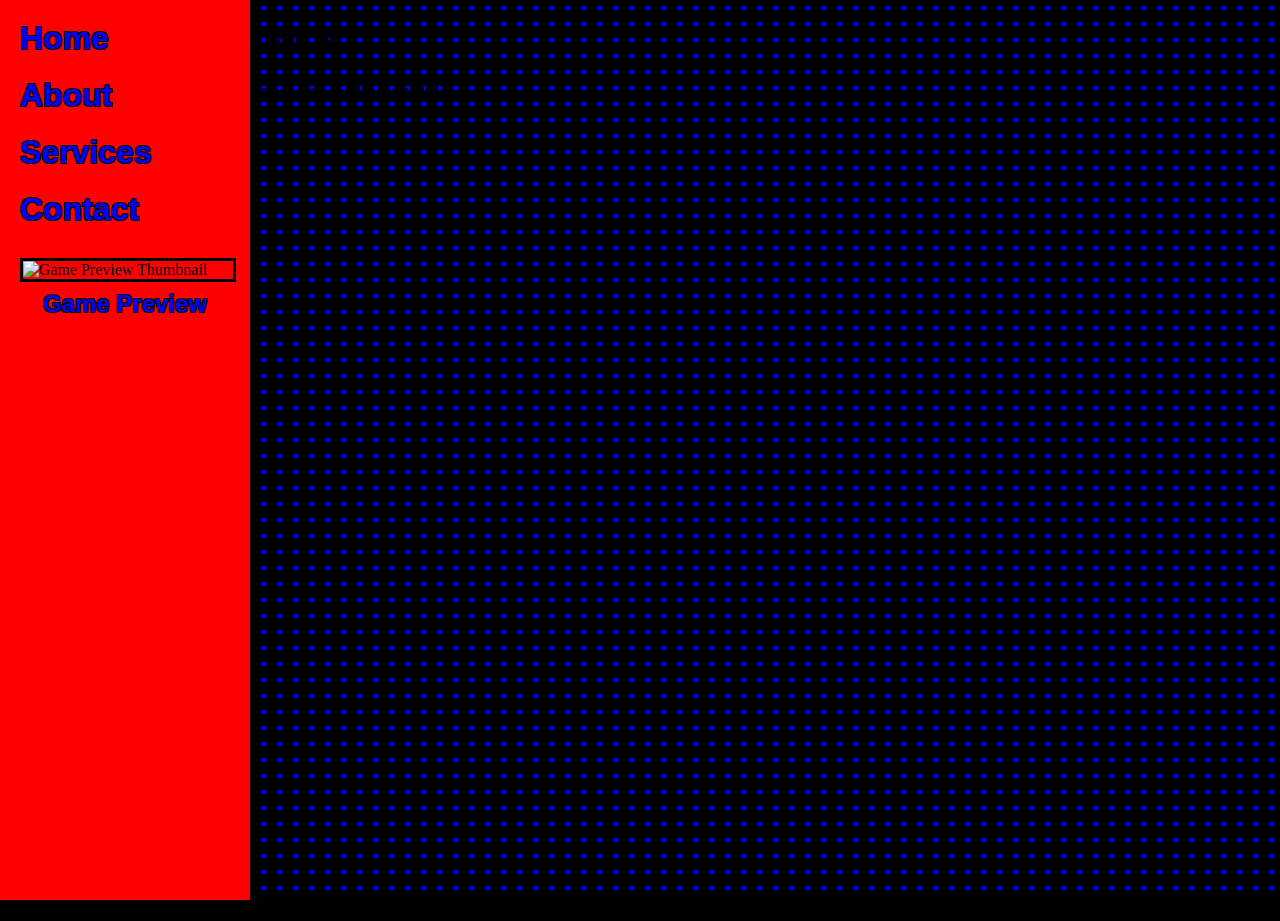
==== index.html @ 8e253c84 "Update index.html" ====
<!DOCTYPE html>
<html>
<head>
  <meta charset="UTF-8">
    <title>Teacher tools Unblocked</title>
 <meta name="description" content="Unblocked Games for all! Fun, Easy, and Addicting!">
  <link rel="stylesheet" href="assets/styles/style.css">
</head>
  <body>
    <main id="main-content">
      <h1 id="main-header-title">UNBLOCKED GAMES!</h1>
      <h3>
        The best Unblocked Games in the world! Kid Friendly!
      </h3>
    </main>
    <div id="side-bar">
  <nav>
    <!-- Examples -->
    <ul>
      <li><a href="#">Home</a></li>
      <li><a href="#">About</a></li>
      <li><a href="#">Services</a></li>
      <li><a href="#">Contact</a></li>
    </ul>
    <figure class="game-preview">
      <img src="assets/img/games/game-thumbnail.jpg" alt="Game Preview Thumbnail">
      <figcaption>Game Preview</figcaption>
    </figure>
  </nav>
</div>

  </body>
</html>
---- assets/styles/style.css ----
body {
  margin: 0;
  height: 100vh;
  position: relative;
  background-color: #000000;
}

body::before {
  content: "";
  position: fixed;
  top: 0;
  left: 0;
  width: 100vw;
  height: 100vh;
  z-index: -9999;
  pointer-events: none;
  background-color: #000000;
  background-image: radial-gradient(
    circle at center, 
    #0000ff 0px, 
    #0000ff 2px, 
    #000000 3px
  );
  background-size: 16px 16px;
  background-repeat: repeat;
  animation: sparkleFlash 0.8s infinite alternate ease-in-out;
}

@keyframes sparkleFlash {
  0% {
    opacity: 0.3;
    transform: scale(1);
  }
  100% {
    opacity: 1;
    transform: scale(1.05);
  }
}

.pixel-game {
  /* Disables blurry anti-aliasing and forces crisp pixel scaling */
  image-rendering: -moz-crisp-edges; /* Firefox fallback */
  image-rendering: crisp-edges;      /* Modern standard */
  image-rendering: pixelated;        /* Chrome, Safari, Edge */
}
#side-bar {
  position: fixed;
  top: 0;
  left: 0;
  width: 250px;       
  height: 100vh;      
  background-color: red;
  padding: 20px;
  box-sizing: border-box;
  overflow-y: auto;   
}
#side-bar ul {
  list-style-type: none;
  padding: 0;
  margin: 0;
}
#side-bar li {
  margin-bottom: 20px;
}
#side-bar a {
  font-family: 'Impact', sans-serif;
  font-size: 32px;               
  color: blue;                   
  font-weight: bold;
  text-decoration: none;         
  display: inline-block;
  text-shadow: 
    -1px -1px 0 #000,  
     1px -1px 0 #000,
    -1px  1px 0 #000,
     1px  1px 0 #000;
}
.game-preview {
  margin: 30px 0 0 0; 
  padding: 0;
  width: 100%;
}
.game-preview img {
  width: 100%;        
  height: auto;
  border: 3px solid #000; 
  display: block;
}
.game-preview figcaption {
  font-family: 'Impact', sans-serif;
  font-size: 24px;
  color: blue;
  font-weight: bold;
  text-align: center;
  margin-top: 8px;  
  text-shadow: 
    -1px -1px 0 #000,  
     1px -1px 0 #000,
    -1px  1px 0 #000,
     1px  1px 0 #000;
}
.main-header-title {
   margin-right: 270px;
}
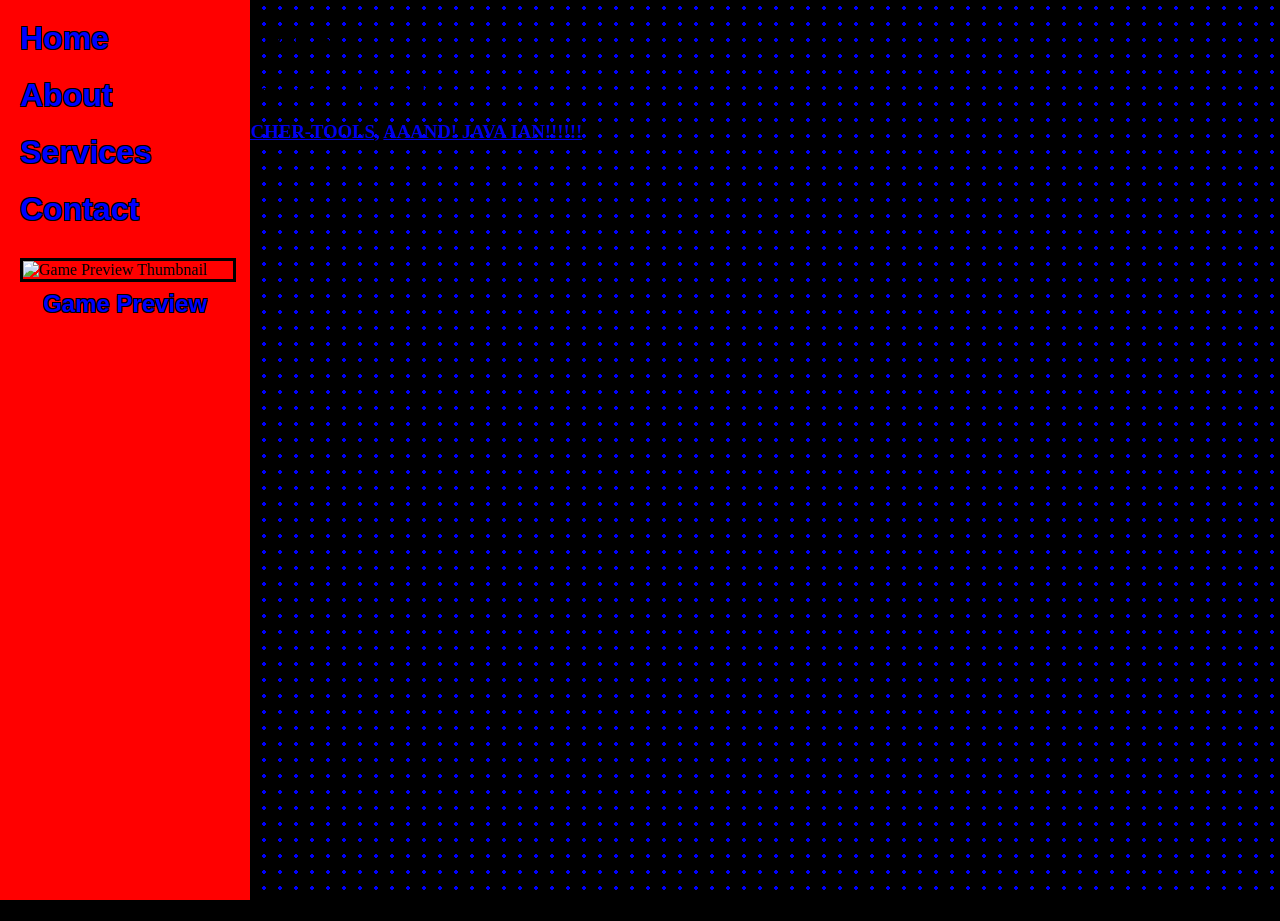
==== commit 8cfab128: "Update index.html" ====
--- a/index.html
+++ b/index.html
@@ -12,6 +12,13 @@
       <h3>
         The best Unblocked Games in the world! Kid Friendly!
       </h3>
+     <p>
+       <ul>
+         <h3>
+           MADE BY <a href="credits/krontixz/krontixz.html">Krontixz,</a> <a href="credits/Teacher-Tools/tools.html">TEACHER-TOOLS,</a> <a href="credits/hipchip/hipchip.html">AAAND! JAVA IAN!!!!!!</a>
+         </h3>
+       </ul>
+     </p>
     </main>
     <div id="side-bar">
   <nav>
--- a/assets/styles/style.css
+++ b/assets/styles/style.css
@@ -3,6 +3,7 @@
   height: 100vh;
   position: relative;
   background-color: #000000;
+  overflow: hidden;
 }
 
 body::before {
@@ -19,7 +20,7 @@
     circle at center, 
     #0000ff 0px, 
     #0000ff 2px, 
-    #000000 3px
+    transparent 2px
   );
   background-size: 16px 16px;
   background-repeat: repeat;
@@ -37,12 +38,6 @@
   }
 }
 
-.pixel-game {
-  /* Disables blurry anti-aliasing and forces crisp pixel scaling */
-  image-rendering: -moz-crisp-edges; /* Firefox fallback */
-  image-rendering: crisp-edges;      /* Modern standard */
-  image-rendering: pixelated;        /* Chrome, Safari, Edge */
-}
 #side-bar {
   position: fixed;
   top: 0;
@@ -54,14 +49,17 @@
   box-sizing: border-box;
   overflow-y: auto;   
 }
+
 #side-bar ul {
   list-style-type: none;
   padding: 0;
   margin: 0;
 }
+
 #side-bar li {
   margin-bottom: 20px;
 }
+
 #side-bar a {
   font-family: 'Impact', sans-serif;
   font-size: 32px;               
@@ -75,17 +73,23 @@
     -1px  1px 0 #000,
      1px  1px 0 #000;
 }
+
 .game-preview {
   margin: 30px 0 0 0; 
   padding: 0;
   width: 100%;
 }
+
 .game-preview img {
   width: 100%;        
   height: auto;
   border: 3px solid #000; 
   display: block;
+  image-rendering: -moz-crisp-edges;
+  image-rendering: crisp-edges;      
+  image-rendering: pixelated;   
 }
+
 .game-preview figcaption {
   font-family: 'Impact', sans-serif;
   font-size: 24px;
@@ -99,9 +103,17 @@
     -1px  1px 0 #000,
      1px  1px 0 #000;
 }
-.main-header-title {
-   margin-right: 270px;
+
+.main-content {
+  position: relative;
+  margin-left: 270px;
+  font-family: Impact, Haettenschweiler, "Arial Narrow Bold", sans-serif;
+  color: red;
+  -webkit-text-stroke: 1px black;
+  text-shadow: 
+    -1px -1px 0 #000,  
+     1px -1px 0 #000,
+    -1px  1px 0 #000,
+     1px  1px 0 #000;
+  z-index: 10;
 }
-
-
-
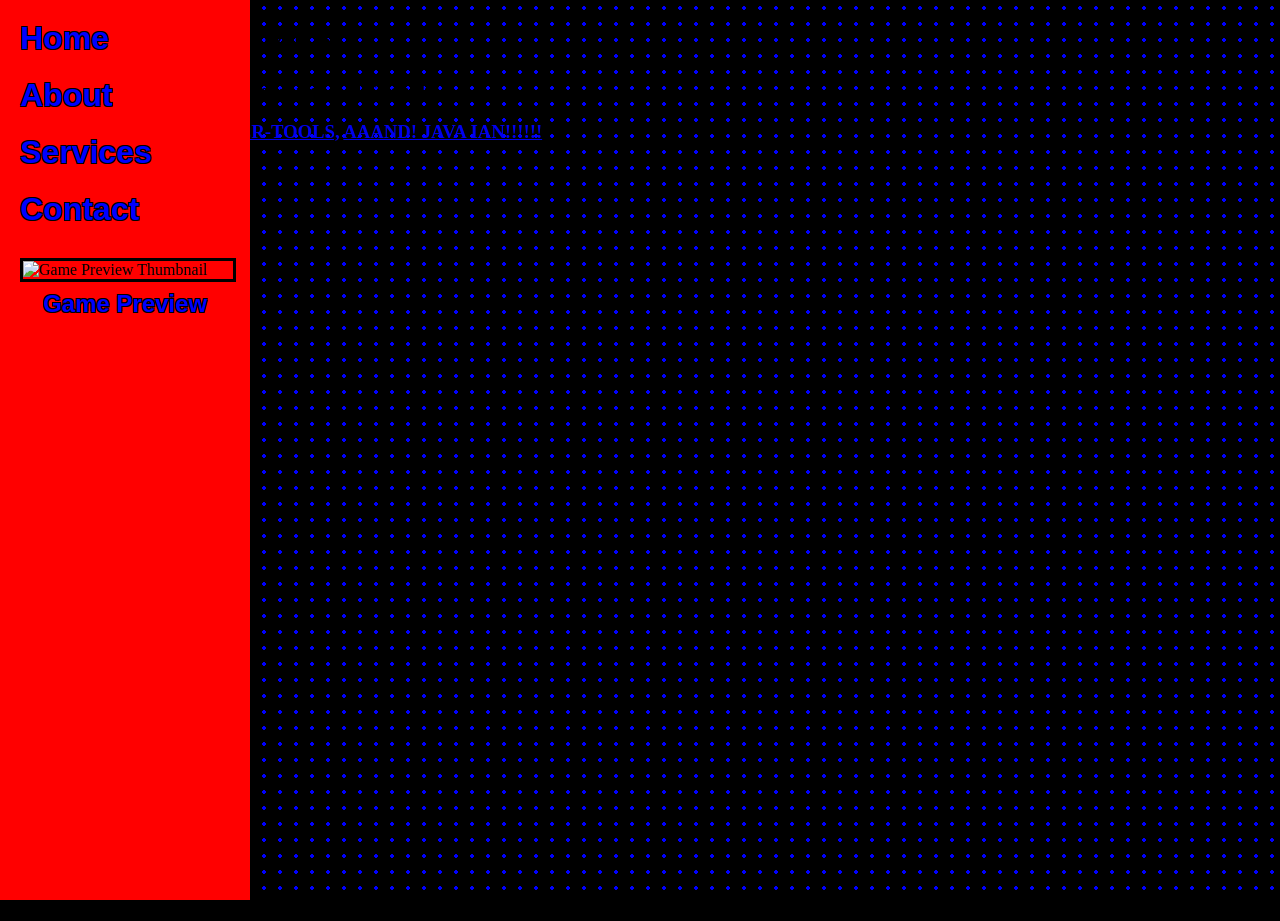
==== commit 7a3107fe: "Update index.html" ====
--- a/index.html
+++ b/index.html
@@ -13,11 +13,9 @@
         The best Unblocked Games in the world! Kid Friendly!
       </h3>
      <p>
-       <ul>
-         <h3>
+         <h3 id="link-text">
            MADE BY <a href="credits/krontixz/krontixz.html">Krontixz,</a> <a href="credits/Teacher-Tools/tools.html">TEACHER-TOOLS,</a> <a href="credits/hipchip/hipchip.html">AAAND! JAVA IAN!!!!!!</a>
          </h3>
-       </ul>
      </p>
     </main>
     <div id="side-bar">
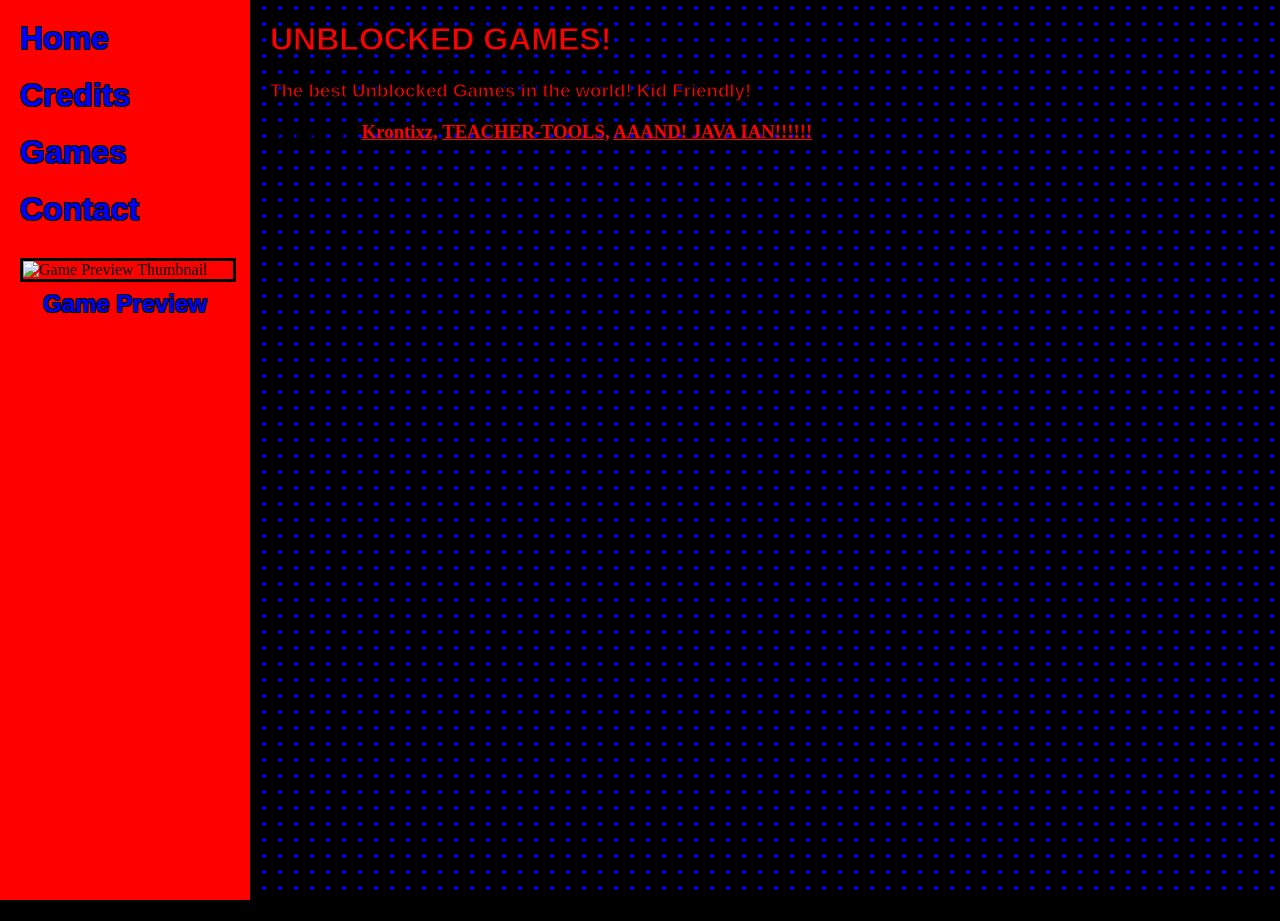
==== commit 9da598ea: "Update index.html" ====
--- a/index.html
+++ b/index.html
@@ -12,19 +12,17 @@
       <h3>
         The best Unblocked Games in the world! Kid Friendly!
       </h3>
-     <p>
+    </main>
          <h3 id="link-text">
            MADE BY <a href="credits/krontixz/krontixz.html">Krontixz,</a> <a href="credits/Teacher-Tools/tools.html">TEACHER-TOOLS,</a> <a href="credits/hipchip/hipchip.html">AAAND! JAVA IAN!!!!!!</a>
          </h3>
-     </p>
-    </main>
     <div id="side-bar">
   <nav>
     <!-- Examples -->
     <ul>
-      <li><a href="#">Home</a></li>
-      <li><a href="#">About</a></li>
-      <li><a href="#">Services</a></li>
+      <li><a href="index.html">Home</a></li>
+      <li><a href="credits/index.html">Credits</a></li>
+      <li><a href="games.html">Games</a></li>
       <li><a href="#">Contact</a></li>
     </ul>
     <figure class="game-preview">
--- a/assets/styles/style.css
+++ b/assets/styles/style.css
@@ -104,7 +104,7 @@
      1px  1px 0 #000;
 }
 
-.main-content {
+#main-content {
   position: relative;
   margin-left: 270px;
   font-family: Impact, Haettenschweiler, "Arial Narrow Bold", sans-serif;
@@ -117,3 +117,15 @@
      1px  1px 0 #000;
   z-index: 10;
 }
+
+#link-text {
+  margin-left: 270px;
+}
+
+#link-text a:link {
+  color: red;
+}
+
+#link-text a:visited {
+  color: purple;
+}
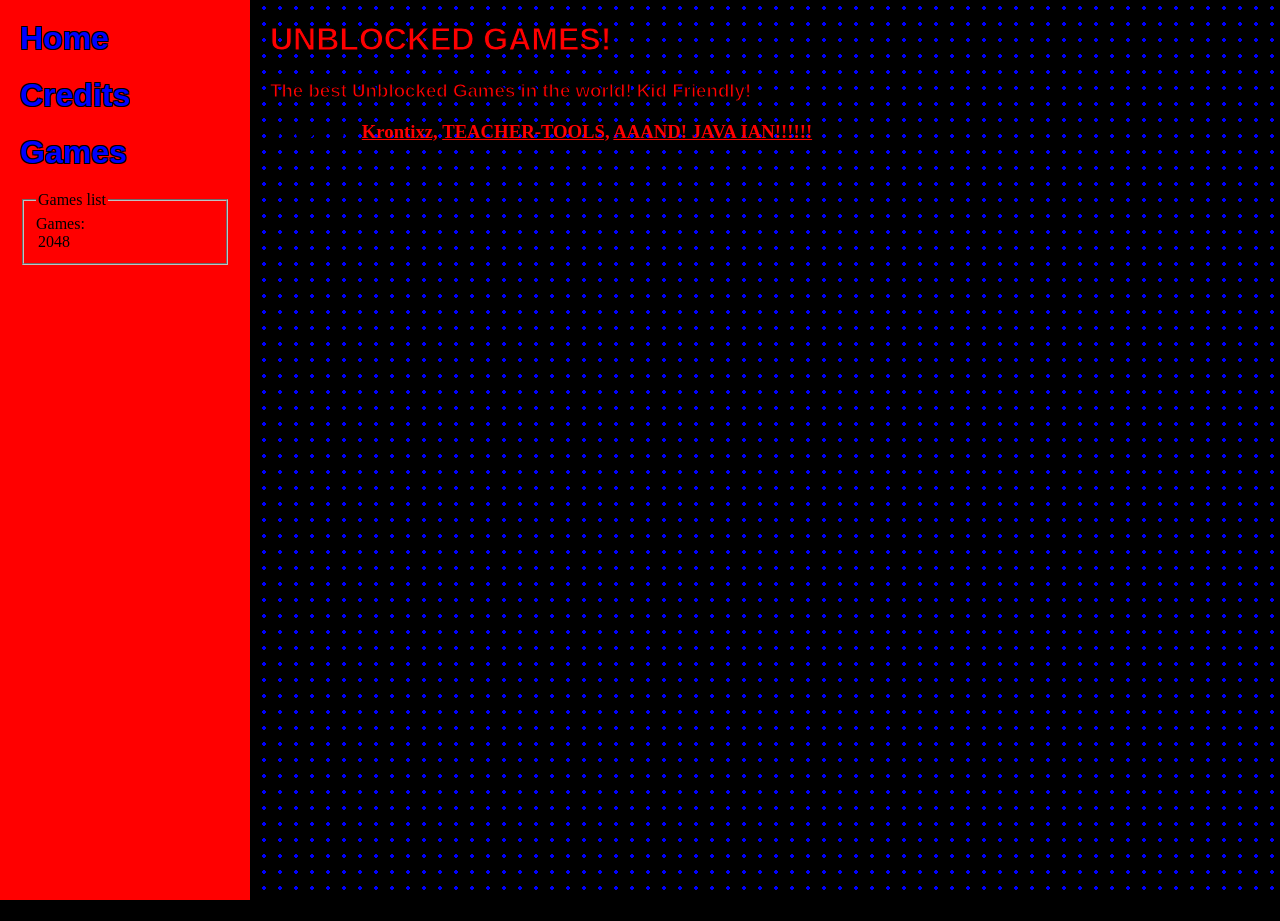
==== commit 6f046970: "Update index.html" ====
--- a/index.html
+++ b/index.html
@@ -5,6 +5,7 @@
     <title>Teacher tools Unblocked</title>
  <meta name="description" content="Unblocked Games for all! Fun, Easy, and Addicting!">
   <link rel="stylesheet" href="assets/styles/style.css">
+  <meta name="google-site-verification" content="IGZaQUzaKQHBrBpddYK1ftXCV9OrEnBuPkzunU3aeVU" />
 </head>
   <body>
     <main id="main-content">
@@ -21,15 +22,14 @@
     <!-- Examples -->
     <ul>
       <li><a href="index.html">Home</a></li>
-      <li><a href="credits/index.html">Credits</a></li>
+      <li><a href="credits/games/credit.md">Credits</a></li>
       <li><a href="games.html">Games</a></li>
-      <li><a href="#">Contact</a></li>
     </ul>
-    <figure class="game-preview">
-      <img src="assets/img/games/game-thumbnail.jpg" alt="Game Preview Thumbnail">
-      <figcaption>Game Preview</figcaption>
-    </figure>
-  </nav>
+    <fieldset>
+      <legend>Games list</legend>
+      <label for="games-list" id="games-list" name="games-list">Games:</label>
+      <option value="2048"><a href="content/games/2048/index.html">2048</a></option>
+    </fieldset>
 </div>
 
   </body>
